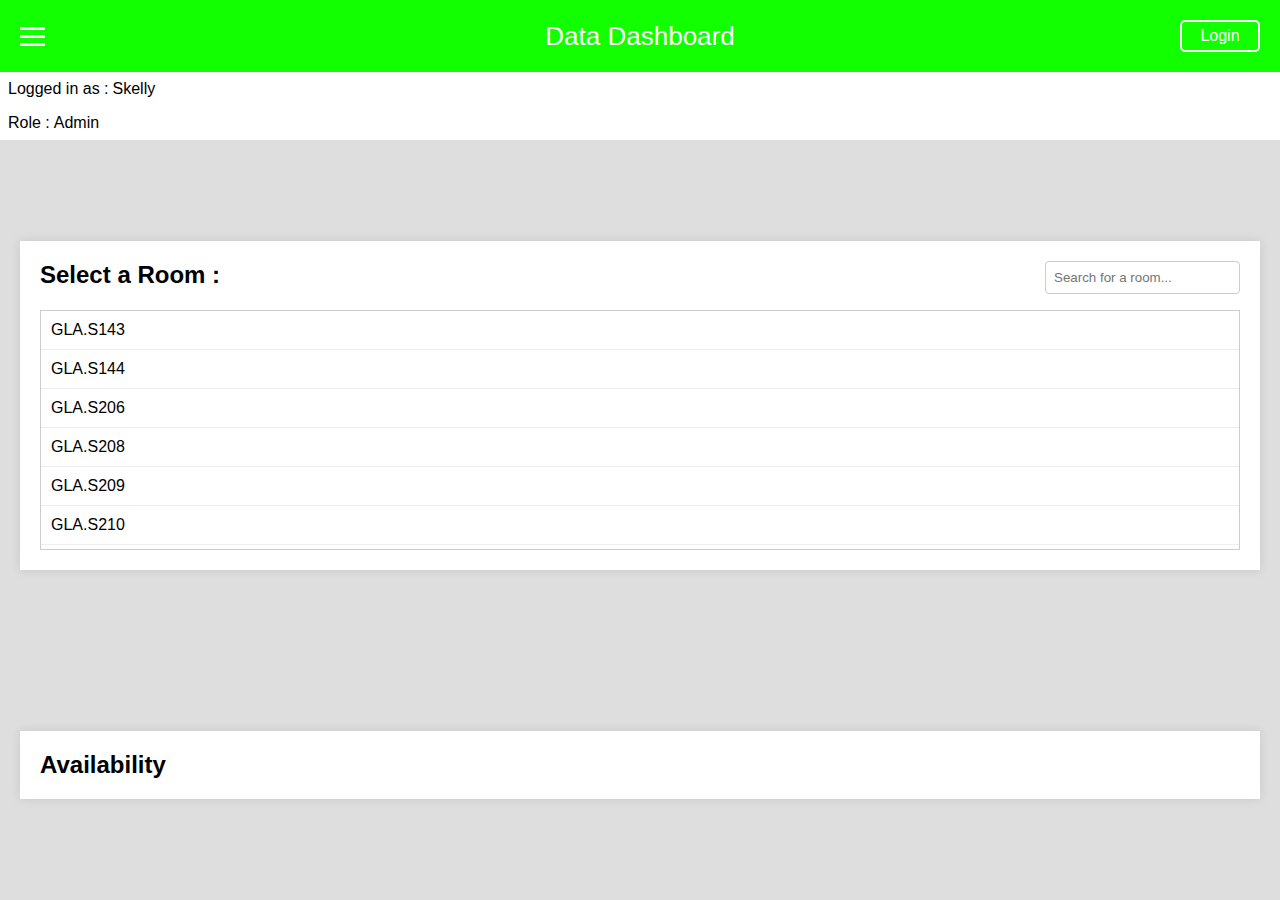
==== booking.html @ 51b1f80f "Added base code to booking page" ====
<!DOCTYPE html>
<html lang="en">
<head>
    <meta charset="UTF-8">
    <meta name="viewport" content="width=device-width, initial-scale=1.0">
    <title>Home</title>
    <link rel="stylesheet" href="styles.css">
    <link rel="stylesheet" href="booking.css">
    <script src="booking.js" defer></script>
</head>
<body>
    <header>
        <div class="menu-container">
            <div class="menu-toggle" onclick="openNav()">
                <div class="bar"></div>
                <div class="bar"></div>
                <div class="bar"></div>
           </div>
        </div>
        <a class="header-title" href="index.html">Data Dashboard</a>
        <a class="login" href="login.html">Login</a> 
    </header>

    <nav>
        <ul>
            <a href="#" class="closebtn" onclick="closeNav()">&times;</a>
            <li><a href="index.html">Home</a></li>
            <li><a href="booking.html">Book a Room</a></li>
            <li><a href="rooms.html">Full room list</a></li>
            <li><a href="admin.html">Add a Room</a></li>
            <li><a href="settings.html">User Settings</a></li>
        </ul>
    </nav>
    
    <div class="user-info-bar">
        <div class="user-info-content">Logged in as :<div class="user-info-name">Skelly</div></div>
        <div class="user-info-content">Role :<div class="user-info-role">Admin</div></div>
    </div>
    


    
    <main class="main-content">
        <section id="roomAvailability">
            <div class="booking-rooms-header">
                <h2>Select a Room :</h2>
                <input type="text" id="searchBox" placeholder="Search for a room..." onkeyup="filterRooms()">
            </div>
                <div class="booking-rooms-container">
                    <ul id="roomsList">
                    <!-- Room names dynamically loaded -->
                </ul>
            </div>
        </section>


        <section id="websiteActivity">
            <h2>Availability</h2>
            <div class="activity-container">

            </div>
        </section>
    </main>
</body>
</html>
---- styles.css ----
* {
    box-sizing: border-box;
    margin: 0;
    padding: 0;
    font-family: Arial, sans-serif;
}

body {
    display: flex;
    flex-direction: column;
    height: 100vh;
}

header {
    width: 100%;
    display: flex;
    justify-content: space-between;
    align-items: center;
    background-color: #11ff00;
    color: white;
    padding: 20px 20px;
}

.header-title {
    text-decoration: none;
    color: white;
    font-size: 26px;
}

.login {
    width: 100%;
    max-width: 80px;
    color: white;
    text-decoration: none; /* removes underline */
    padding: 5px 10px;
    text-align: center;
    border: 2px solid white; /* adds red border to buttons */
    border-radius: 5px; /* rounds off buttons corners*/
}

.login:hover {
    background-color: #dedede; /* hovering buttons makes the background change to grey */
}


.user-info-bar {
    width: 100%;
    display: flex;
    flex-direction: column;
}

.user-info-content {
    display: flex;
    padding: 8px;
}

.user-info-name, .user-info-role {
    padding-left: 4px
}



.menu-container {
    width: 100%; /* Adjust the width of the menu container */
    max-width: 80px;
}

.menu-toggle {
    /* top:30px;
    bottom:30px; */
    cursor: pointer;
}






nav {
    height: 100%; /* 100% Full-height */   
    width: 0; /* 0 width - change this with JavaScript */
    position: fixed; /* Stay in place */
    z-index: 1; /* Stay on top */
    top: 0; /* Stay at the top */
    left: 0;
    background-color: #11ff00; /* Black*/
    overflow-x: hidden; /* Disable horizontal scroll */
    padding-top: 70px; /* Place content 70px from the top */
    transition: 0.5s; /* 0.5 second transition effect to slide in the sidenav */
}

/* The navigation menu links */
nav a {
    padding: 8px 8px 8px 8px;
    margin-bottom: 10px;
    margin-left: 10px;
    margin-right: 10px;
    text-decoration: none;
    font-size: 25px;
    color: white;
    display: block;
    background-color: #11ff00;
    border-radius: 5px; /* rounds off buttons */
    border: 2px solid white; /*red border around each button */
    transition: 0.3s;
  }
  
  /* When you mouse over the navigation links, change their color */
nav a:hover {
    color: white;
    transform: scale(1.1); /* tab enlargees when hovered */
    background-color: #dedede; /* tab turns grey when hovered*/
  }
  
  /* Position and style the close button */
nav .closebtn {
    position:absolute;
    top: 0;
    right: 25px;
    font-size: 36px;
  }










.bar {
    width: 25px;
    height: 3px;
    background-color: white;
    margin: 5px 0;
    transition: transform 0.3s, opacity 0.3s;
}

.main-content {
    flex: 1;
    padding: 20px;
    background: #dedede;
    display: flex;
    justify-content: space-around;
    flex-direction: column;
    width: 100%;

}

section {
    padding: 20px;
    background: white;
    box-shadow: 0 0 10px rgba(0, 0, 0, 0.1);
}

.rooms-available, .rooms-occupied {
    display: flex;
    justify-content: space-around;
    margin: 40px 40px;
}
---- booking.css ----
.booking-rooms-container {
    margin-top: 16px;
    height: 240px; /* Adjust the height as needed */
    overflow-y: scroll;
    border: 1px solid #ccc; /* Just for visibility */
}

.booking-rooms-header {
    display: flex;
    justify-content: space-between;
}

#searchBox {
    padding: 8px;
    border: 1px solid #ccc;
    border-radius: 4px;
}

#roomsList {
    padding: 0;
    margin: 0;
    list-style: none; /* Removes the default list bullet points */
}

#roomsList li {
    padding: 10px; /* Add some padding for each list item */
    border-bottom: 1px solid #eee; /* Optional separator for each room */
}
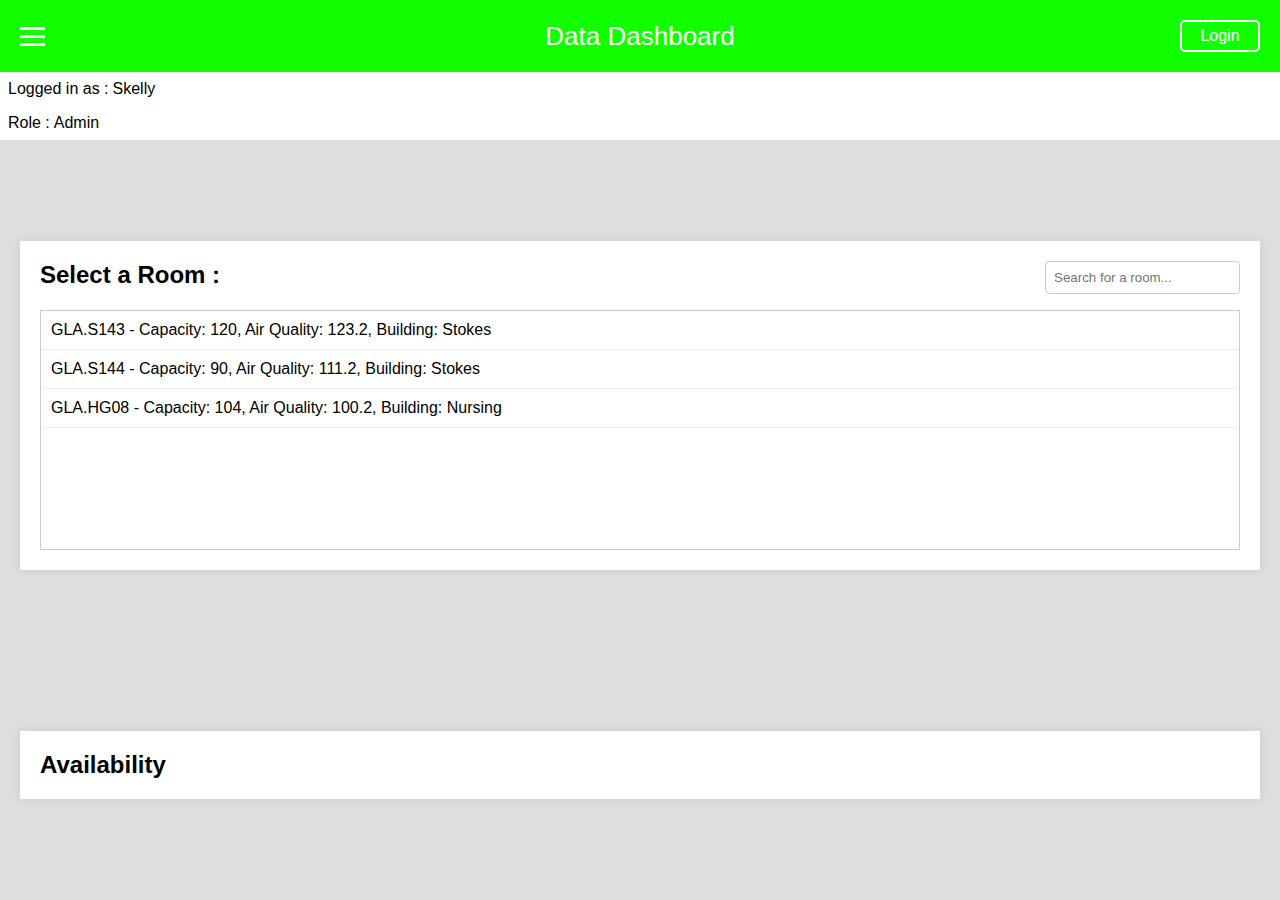
==== commit 8d717274: "Added rooms.html" ====
--- a/booking.html
+++ b/booking.html
@@ -3,10 +3,9 @@
 <head>
     <meta charset="UTF-8">
     <meta name="viewport" content="width=device-width, initial-scale=1.0">
-    <title>Home</title>
+    <title>Booking</title>
     <link rel="stylesheet" href="styles.css">
     <link rel="stylesheet" href="booking.css">
-    <script src="booking.js" defer></script>
 </head>
 <body>
     <header>
@@ -53,6 +52,12 @@
             </div>
         </section>
 
+<!-- The popup/modal for the calendar -->
+<div id="availabilityPopup" class="popup" style="display:none;">
+    <div class="calendar"></div>
+    <button onclick="closePopup()">Close</button>
+  </div>
+          
 
         <section id="websiteActivity">
             <h2>Availability</h2>
@@ -61,5 +66,8 @@
             </div>
         </section>
     </main>
+
+    <script src="booking.js" defer></script>
+    <script src="scripts.js" defer></script>
 </body>
 </html>
--- a/booking.css
+++ b/booking.css
@@ -28,3 +28,21 @@
     padding: 10px; /* Add some padding for each list item */
     border-bottom: 1px solid #eee; /* Optional separator for each room */
 }
+
+.popup {
+    position: fixed;
+    left: 50%;
+    top: 50%;
+    transform: translate(-50%, -50%);
+    background-color: white;
+    padding: 20px;
+    z-index: 1000; /* Make sure it's above other elements */
+  }
+  
+  .calendar .day.available {
+    background-color: green;
+  }
+  
+  .calendar .day.unavailable {
+    background-color: red;
+  }